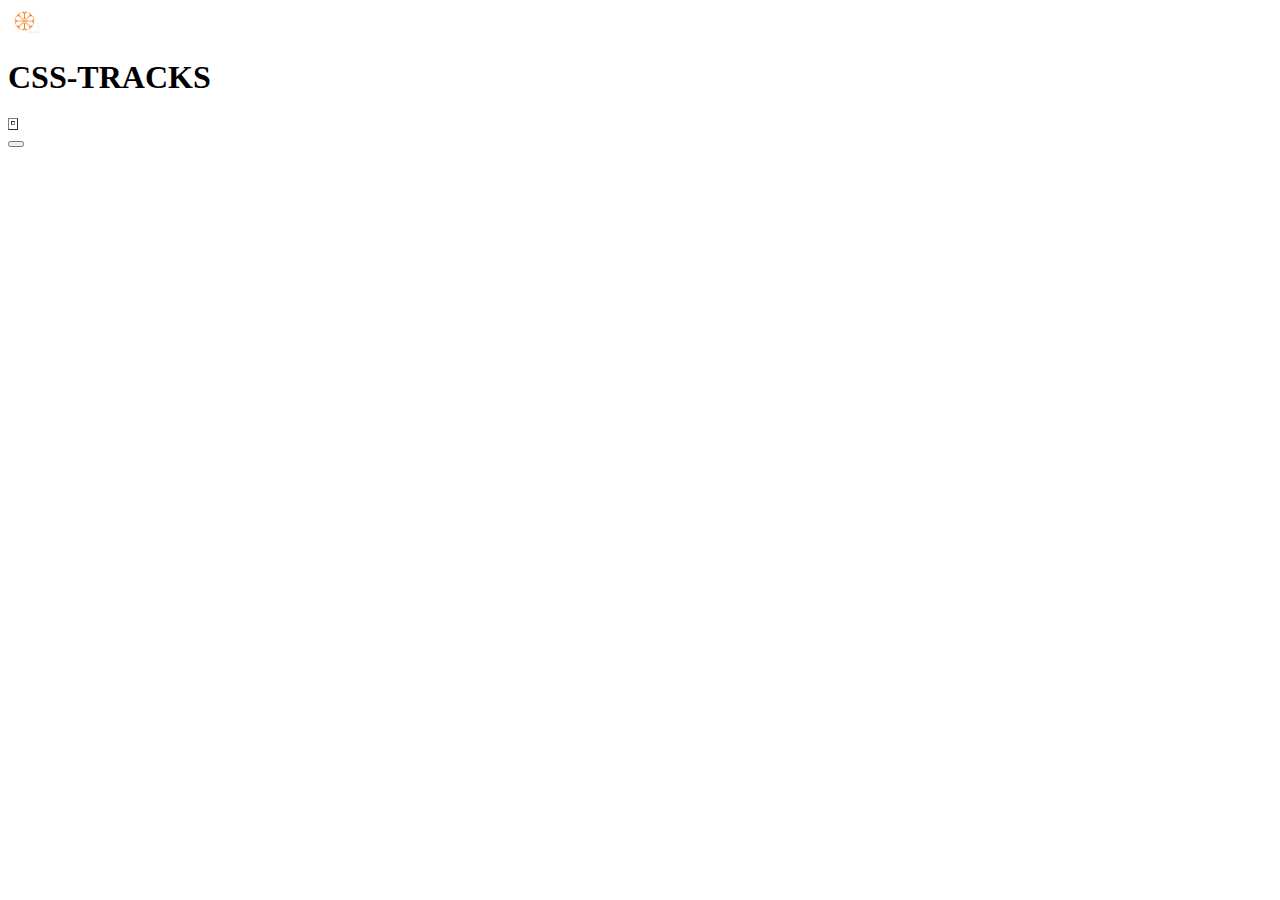
==== task1.html @ 0b80d356 "the first day" ====
<!DOCTYPE html>
<html>
<head>
	<title>Task1</title>
	<link rel="stylesheet" type="text/css" href="styles/fles.css">
</head>
<body>
	<header>
		<img src="images/flower.png" width="32.5px" height="26px">
		<h1>CSS-TRACKS</h1>
		<table border="1">
			<td>
				<tr></tr>
			</td>
		</table>
		<button></button>
	</header>
</body>
</html>
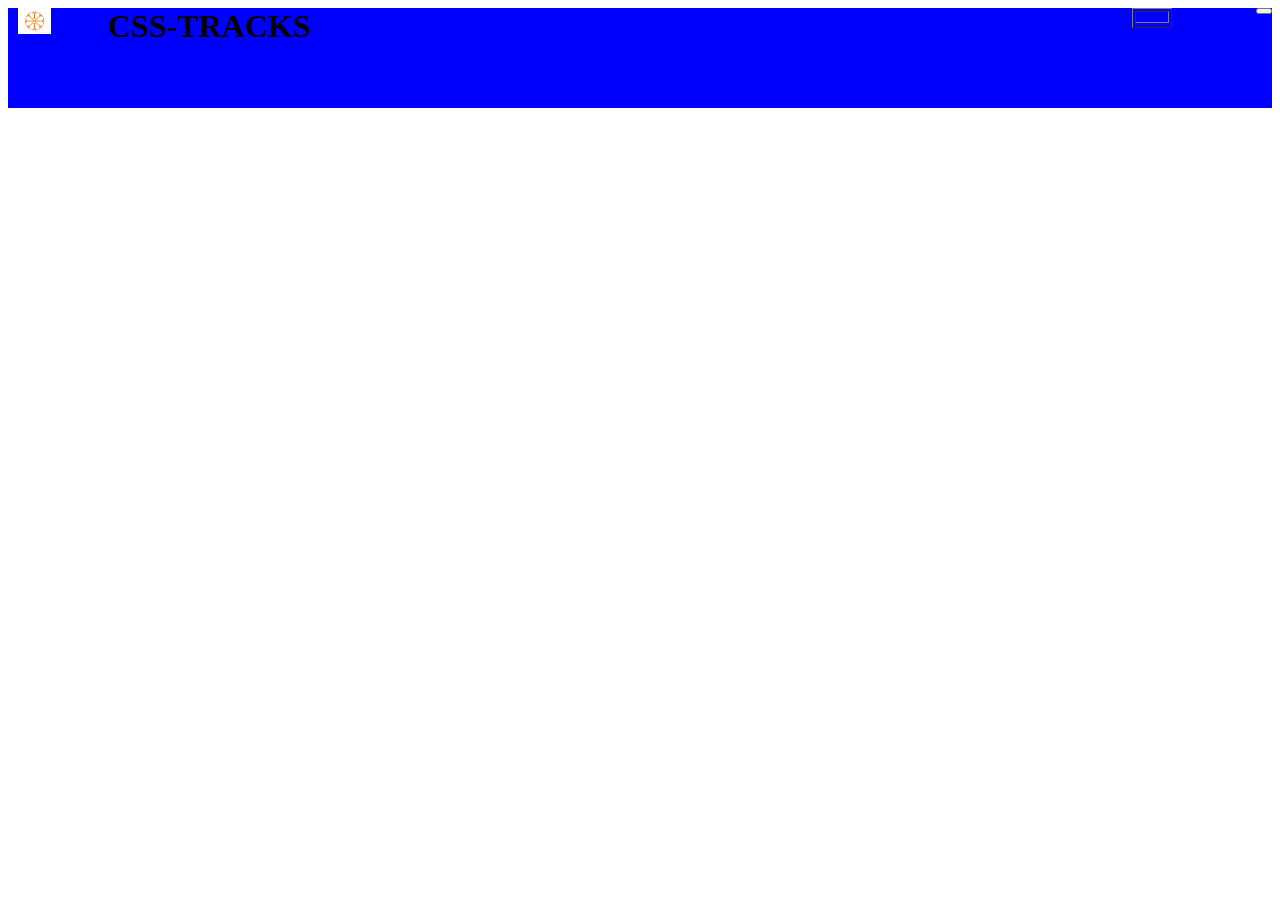
==== commit 34727a5c: "header" ====
--- a/task1.html
+++ b/task1.html
@@ -2,7 +2,7 @@
 <html>
 <head>
 	<title>Task1</title>
-	<link rel="stylesheet" type="text/css" href="styles/fles.css">
+	<link rel="stylesheet" type="text/css" href="style.css">
 </head>
 <body>
 	<header>
--- a/style.css
+++ b/style.css
@@ -0,0 +1,33 @@
+header {
+	position: relative;
+	background-color: blue;
+	height: 100px;
+}
+
+header img{
+	display: block;
+	position: absolute;
+	top: 0;
+	left: 10px;
+}
+
+header h1{
+	position: absolute;
+	top: 0;
+	left: 100px;
+	margin: auto 0 auto 0;
+}
+
+header table{
+	position: absolute;
+	top: 0;
+	right: 100px;
+	width: 40px;
+	height: 20px;
+}
+
+header button{
+	position: absolute;
+	top: 0;
+	right: 0;
+}